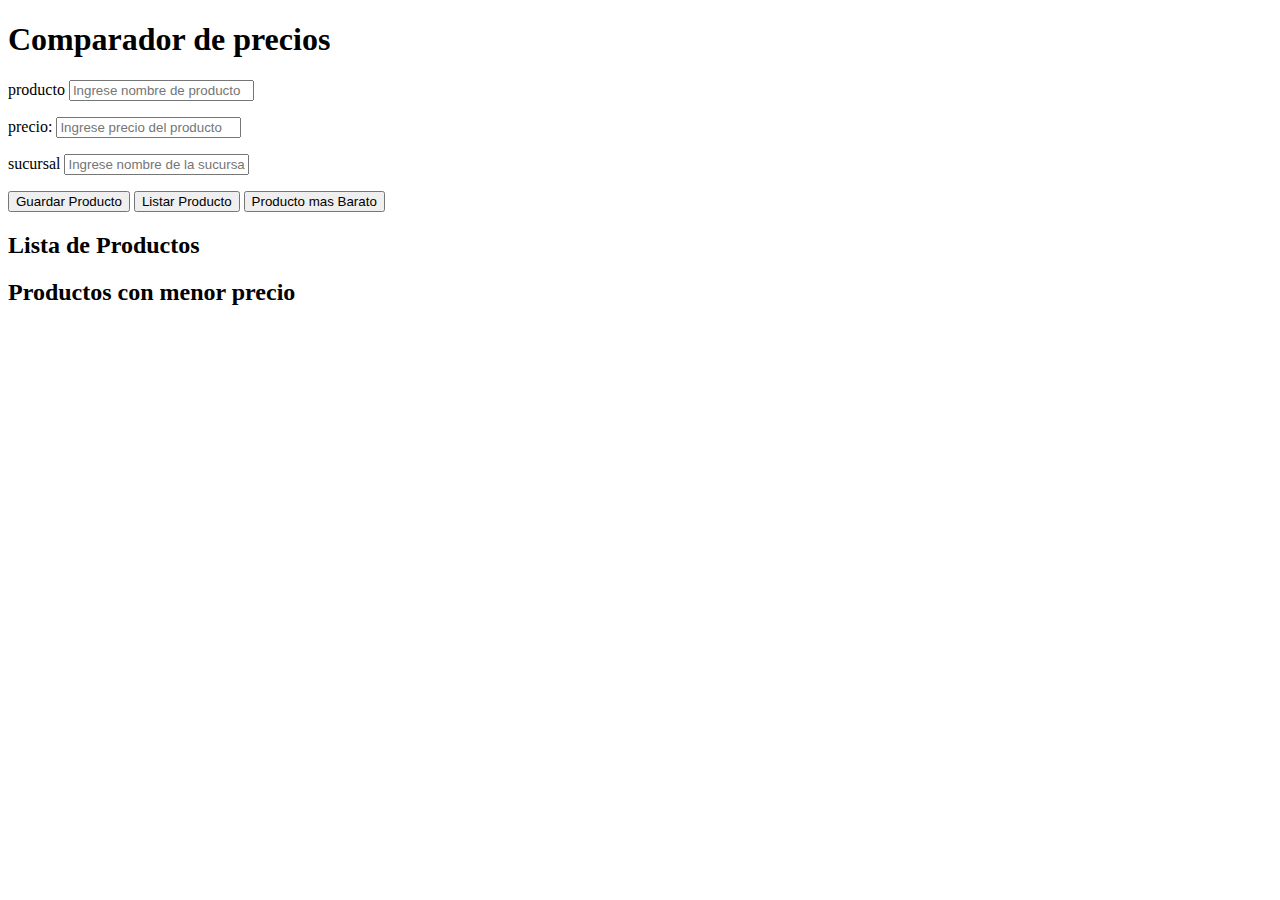
==== public/index.html @ f14ea272 "modifico html" ====
<!DOCTYPE html PUBLIC "-">
<html xmlns="-">
<head>
<meta http-equiv="Content-Type" content="text/html; charset=utf-8" />
<title>Comparador de precio</title>

</head>

<body>
    <h1 class="titulo">Comparador de precios </h1>  
  <div class="container">
    <form id="comparador de precios ">
     <p class="Pe"> producto
       <input type="text" id="producto" name=" producto" placeholder="Ingrese nombre de producto" required>
      </p>
      <p class="Pe"> precio: 
        <input type="number" id="precio" name="precio" placeholder="Ingrese precio del producto" required>
       </p>
       <p class="Pa">
  
     sucursal
     <input type="text" id="sucursal" name="nombre de sucursal" placeholder="Ingrese nombre de la sucursal" required>
     </p>
    
     <button type="submit">Guardar Producto</button>
     <button type="submit">Listar Producto</button>
     <button type="submit">Producto mas Barato</button>

  
     <h2>Lista de Productos</h2>


     <h2>Productos con menor precio</h2>
    
     
    </form>
 </div>
   
</body>
</html>
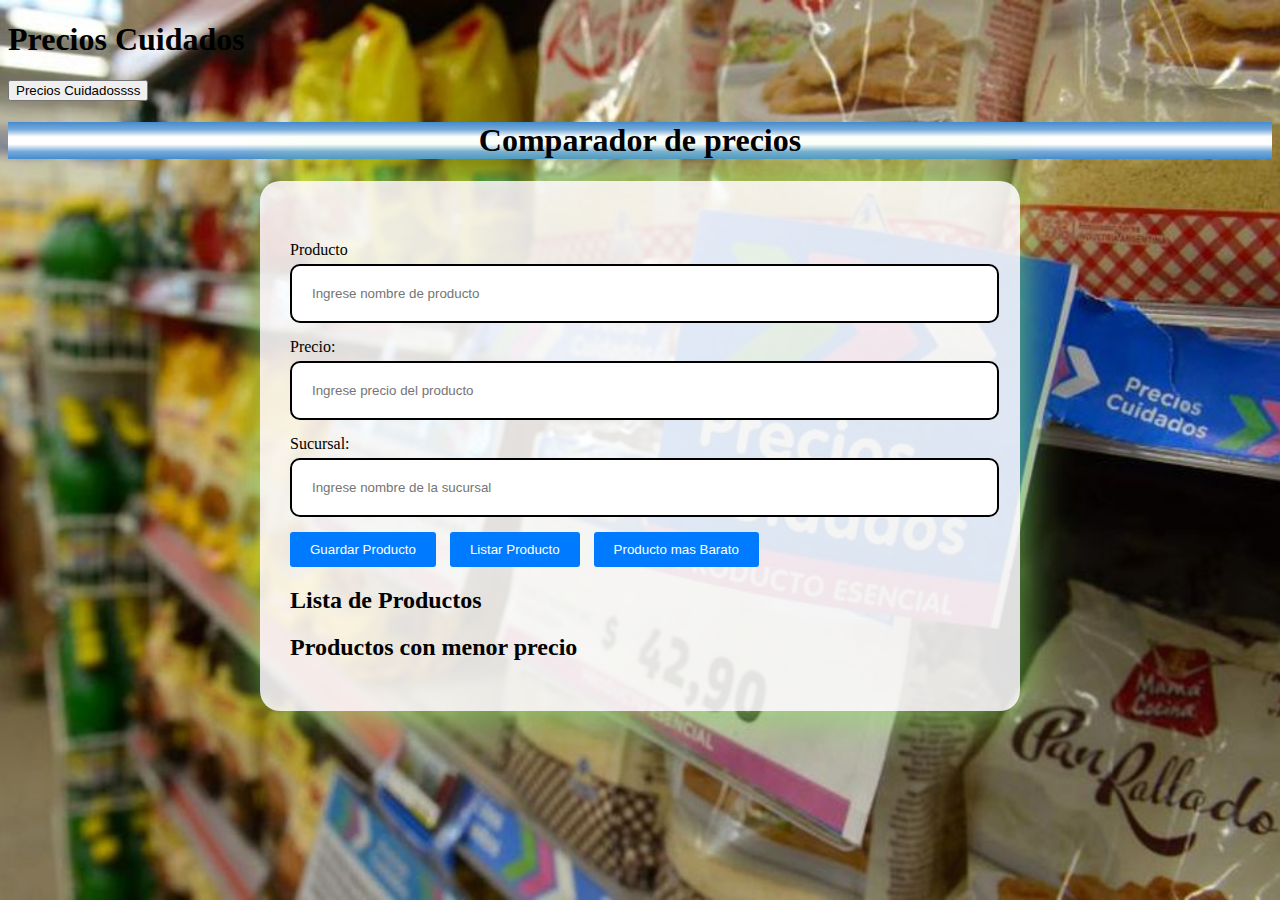
==== commit fcc894e4: "prueba de agregar archivos al branch FerrerasE (cambios en src)" ====
--- a/public/index.html
+++ b/public/index.html
@@ -3,38 +3,41 @@
 <head>
 <meta http-equiv="Content-Type" content="text/html; charset=utf-8" />
 <title>Comparador de precio</title>
+<link rel="stylesheet" href="index.css">
+<script src="../src/index.js"></script>
 
 </head>
-
+<h1 class="cabeza">Precios Cuidados</h1>
+<button type="button">Precios Cuidadossss</button>
 <body>
     <h1 class="titulo">Comparador de precios </h1>  
   <div class="container">
     <form id="comparador de precios ">
-     <p class="Pe"> producto
+     <p class="Pe"> Producto
        <input type="text" id="producto" name=" producto" placeholder="Ingrese nombre de producto" required>
       </p>
-      <p class="Pe"> precio: 
+      <p class="Pe"> Precio: 
         <input type="number" id="precio" name="precio" placeholder="Ingrese precio del producto" required>
        </p>
-       <p class="Pa">
-  
-     sucursal
+      <p class="Pa"> Sucursal:
+
+    
      <input type="text" id="sucursal" name="nombre de sucursal" placeholder="Ingrese nombre de la sucursal" required>
      </p>
-    
+
      <button type="submit">Guardar Producto</button>
      <button type="submit">Listar Producto</button>
      <button type="submit">Producto mas Barato</button>
 
-  
+
      <h2>Lista de Productos</h2>
 
 
      <h2>Productos con menor precio</h2>
-    
-     
+
+
     </form>
  </div>
-   
+
 </body>
-</html>
+</html>--- a/public/index.css
+++ b/public/index.css
@@ -0,0 +1,69 @@
+
+body {
+    font-family: "Pacifico", cursive;
+    background-image: url(../imagen/PreciosCuidados.jpg);
+    background-repeat: no-repeat;
+    background-size: cover; /* Esto ajustará la imagen al tamaño de la ventana del navegador */
+    background-attachment: fixed; /* Esto hará que la imagen de fondo esté fija mientras se desplaza la página */
+    background-color: #969696; /* Esto se mostrará si la imagen no se carga o mientras carga */
+
+
+
+
+}
+
+.container {
+    max-width: 700px;
+    margin: 0 auto;
+    background-color: #ffffffde;
+    padding: 30px;
+    border-radius: 20px;
+    box-shadow: 0 0 50px rgba(150, 248, 105, 0.8);
+}
+
+
+.titulo {
+    text-align: center;
+    color: #000000;
+    background: linear-gradient(to bottom, #458bcc, #75AADB, #FFFFFF, #FFFFFF, #75AADB, #458bcc);
+
+}
+
+
+
+form {
+    margin-top: 30px;
+}
+
+.Pe, .Pa {
+    margin: 10px 0;
+}
+
+input[type="text"],
+input[type="number"] {
+    width: 95%;
+    padding: 20px;
+    margin: 5px 0;
+    border: 2px solid #000000;
+    border-radius: 10px;
+}
+
+button[type="submit"] {
+    background-color: #007bff;
+    color: #fff;
+    border: none;
+    padding: 10px 20px;
+    margin-right: 10px;
+    cursor: pointer;
+    border-radius: 3px;
+}
+
+button[type="submit"]:hover {
+    background-color: #00ff0d;
+}
+
+
+h2 {
+    margin-top: 20px;
+    color: #000000;
+}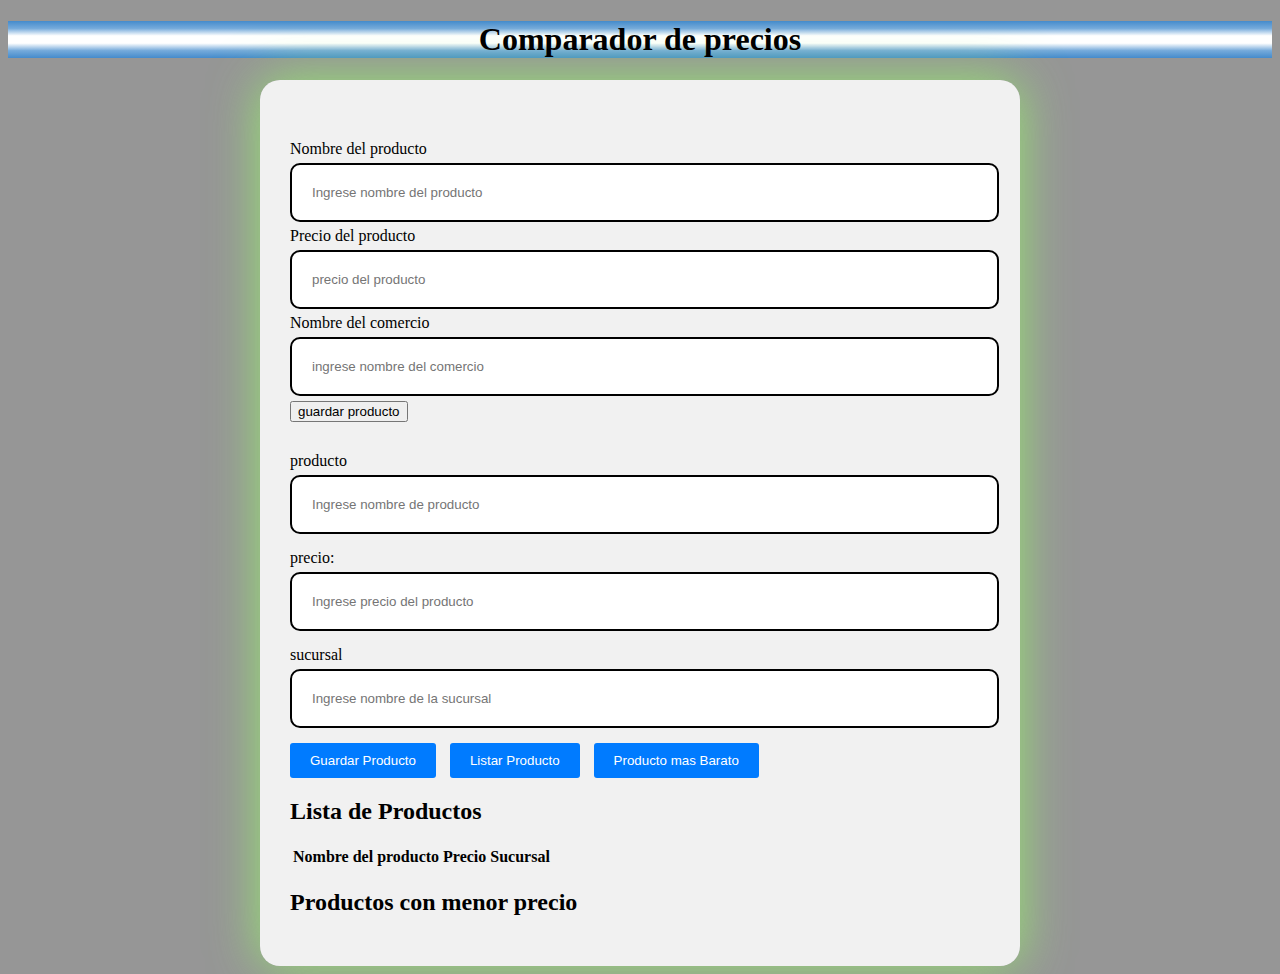
==== commit 6b03f4bc: "Modificacion de los archivos index.js, index.html, producto,js" ====
--- a/public/index.html
+++ b/public/index.html
@@ -1,43 +1,70 @@
-<!DOCTYPE html PUBLIC "-">
-<html xmlns="-">
+<!DOCTYPE html>
+<html lang="es">
+
 <head>
-<meta http-equiv="Content-Type" content="text/html; charset=utf-8" />
-<title>Comparador de precio</title>
-<link rel="stylesheet" href="index.css">
-<script src="../src/index.js"></script>
+  <meta charset="UTF-8">
+  <meta name="viewport" content="width=device-width, initial-scale=1.0">
+  <link rel="stylesheet" href="./index.css">
+  <link href="https://cdn.jsdelivr.net/npm/bootstrap@5.3.1/dist/css/bootstrap.min.css" rel="stylesheet"
+    integrity="sha384-4bw+/aepP/YC94hEpVNVgiZdgIC5+VKNBQNGCHeKRQN+PtmoHDEXuppvnDJzQIu9" crossorigin="anonymous">
+  <title>Document</title>
+</head>
 
-</head>
-<h1 class="cabeza">Precios Cuidados</h1>
-<button type="button">Precios Cuidadossss</button>
 <body>
-    <h1 class="titulo">Comparador de precios </h1>  
+  <h1 class="titulo">Comparador de precios </h1>
   <div class="container">
+    <div class="row">
+      <form action="" class="col-md-4 offset-md-4">
+        <label for="nombreP">Nombre del producto</label>
+        <input type="text" id="nombreP" placeholder="Ingrese nombre del producto" required>
+        <label for="precio">Precio del producto</label>
+        <input type="number" id="precio" placeholder="precio del producto" min="0" required>
+        <label for="comercio">Nombre del comercio</label>
+        <input type="text" id="comercio" placeholder="ingrese nombre del comercio" required>
+        <input type="button" value="guardar producto" id="saveProduct">
+      </form>
+    </div>
+
     <form id="comparador de precios ">
-     <p class="Pe"> Producto
-       <input type="text" id="producto" name=" producto" placeholder="Ingrese nombre de producto" required>
+      <p class="Pe"> producto
+        <input type="text" id="producto" name=" producto" placeholder="Ingrese nombre de producto" required>
       </p>
-      <p class="Pe"> Precio: 
+      <p class="Pe"> precio:
         <input type="number" id="precio" name="precio" placeholder="Ingrese precio del producto" required>
-       </p>
-      <p class="Pa"> Sucursal:
+      </p>
+      <p class="Pa">
 
-    
-     <input type="text" id="sucursal" name="nombre de sucursal" placeholder="Ingrese nombre de la sucursal" required>
-     </p>
+        sucursal
+        <input type="text" id="sucursal" name="nombre de sucursal" placeholder="Ingrese nombre de la sucursal" required>
+      </p>
 
-     <button type="submit">Guardar Producto</button>
-     <button type="submit">Listar Producto</button>
-     <button type="submit">Producto mas Barato</button>
-
-
-     <h2>Lista de Productos</h2>
-
-
-     <h2>Productos con menor precio</h2>
-
+      <button type="submit">Guardar Producto</button>
+      <button type="submit">Listar Producto</button>
+      <button type="submit">Producto mas Barato</button>
 
     </form>
- </div>
+    <h2>Lista de Productos</h2>
+    <table class="table table-striped" id="tabla">
+      <thead>
+        <tr>
+
+          <th scope="col">Nombre del producto</th>
+          <th scope="col">Precio</th>
+          <th scope="col">Sucursal</th>
+        </tr>
+      </thead>
+      <tbody>
+
+      </tbody>
+    </table>
+    <h2>Productos con menor precio</h2>
+  </div>
+  <script type="module" src="../src/index.js"></script>
+
+  <script src="https://cdn.jsdelivr.net/npm/bootstrap@5.3.1/dist/js/bootstrap.bundle.min.js"
+    integrity="sha384-HwwvtgBNo3bZJJLYd8oVXjrBZt8cqVSpeBNS5n7C8IVInixGAoxmnlMuBnhbgrkm"
+    crossorigin="anonymous"></script>
 
 </body>
+
 </html>--- a/public/index.css
+++ b/public/index.css
@@ -1,69 +1,68 @@
-
-body {
-    font-family: "Pacifico", cursive;
-    background-image: url(../imagen/PreciosCuidados.jpg);
-    background-repeat: no-repeat;
-    background-size: cover; /* Esto ajustará la imagen al tamaño de la ventana del navegador */
-    background-attachment: fixed; /* Esto hará que la imagen de fondo esté fija mientras se desplaza la página */
-    background-color: #969696; /* Esto se mostrará si la imagen no se carga o mientras carga */
-
-
-
-
-}
-
-.container {
-    max-width: 700px;
-    margin: 0 auto;
-    background-color: #ffffffde;
-    padding: 30px;
-    border-radius: 20px;
-    box-shadow: 0 0 50px rgba(150, 248, 105, 0.8);
-}
-
-
-.titulo {
-    text-align: center;
-    color: #000000;
-    background: linear-gradient(to bottom, #458bcc, #75AADB, #FFFFFF, #FFFFFF, #75AADB, #458bcc);
-
-}
-
-
-
-form {
-    margin-top: 30px;
-}
-
-.Pe, .Pa {
-    margin: 10px 0;
-}
-
-input[type="text"],
-input[type="number"] {
-    width: 95%;
-    padding: 20px;
-    margin: 5px 0;
-    border: 2px solid #000000;
-    border-radius: 10px;
-}
-
-button[type="submit"] {
-    background-color: #007bff;
-    color: #fff;
-    border: none;
-    padding: 10px 20px;
-    margin-right: 10px;
-    cursor: pointer;
-    border-radius: 3px;
-}
-
-button[type="submit"]:hover {
-    background-color: #00ff0d;
-}
-
-
-h2 {
-    margin-top: 20px;
-    color: #000000;
-}+body {
+    font-family: "Pacifico", cursive;
+   /* background-image: url('../Proyecto_02_equipo1/Imagen/fondoWebSuper.png');*/
+    background-repeat: no-repeat;
+    background-size: cover; /* Esto ajustará la imagen al tamaño de la ventana del navegador */
+    background-attachment: fixed; /* Esto hará que la imagen de fondo esté fija mientras se desplaza la página */
+    background-color: #969696; /* Esto se mostrará si la imagen no se carga o mientras carga */
+   
+    
+    
+
+}
+
+.container {
+    max-width: 700px;
+    margin: 0 auto;
+    background-color: #ffffffde;
+    padding: 30px;
+    border-radius: 20px;
+    box-shadow: 0 0 50px rgba(150, 248, 105, 0.8);
+}
+
+
+.titulo {
+    text-align: center;
+    color: #000000;
+    background: linear-gradient(to bottom, #458bcc, #75AADB, #FFFFFF, #FFFFFF, #75AADB, #458bcc);
+   
+}
+
+
+
+form {
+    margin-top: 30px;
+}
+
+.Pe, .Pa {
+    margin: 10px 0;
+}
+
+input[type="text"],
+input[type="number"] {
+    width: 95%;
+    padding: 20px;
+    margin: 5px 0;
+    border: 2px solid #000000;
+    border-radius: 10px;
+}
+
+button[type="submit"] {
+    background-color: #007bff;
+    color: #fff;
+    border: none;
+    padding: 10px 20px;
+    margin-right: 10px;
+    cursor: pointer;
+    border-radius: 3px;
+}
+
+button[type="submit"]:hover {
+    background-color: #00ff0d;
+}
+
+
+h2 {
+    margin-top: 20px;
+    color: #000000;
+}
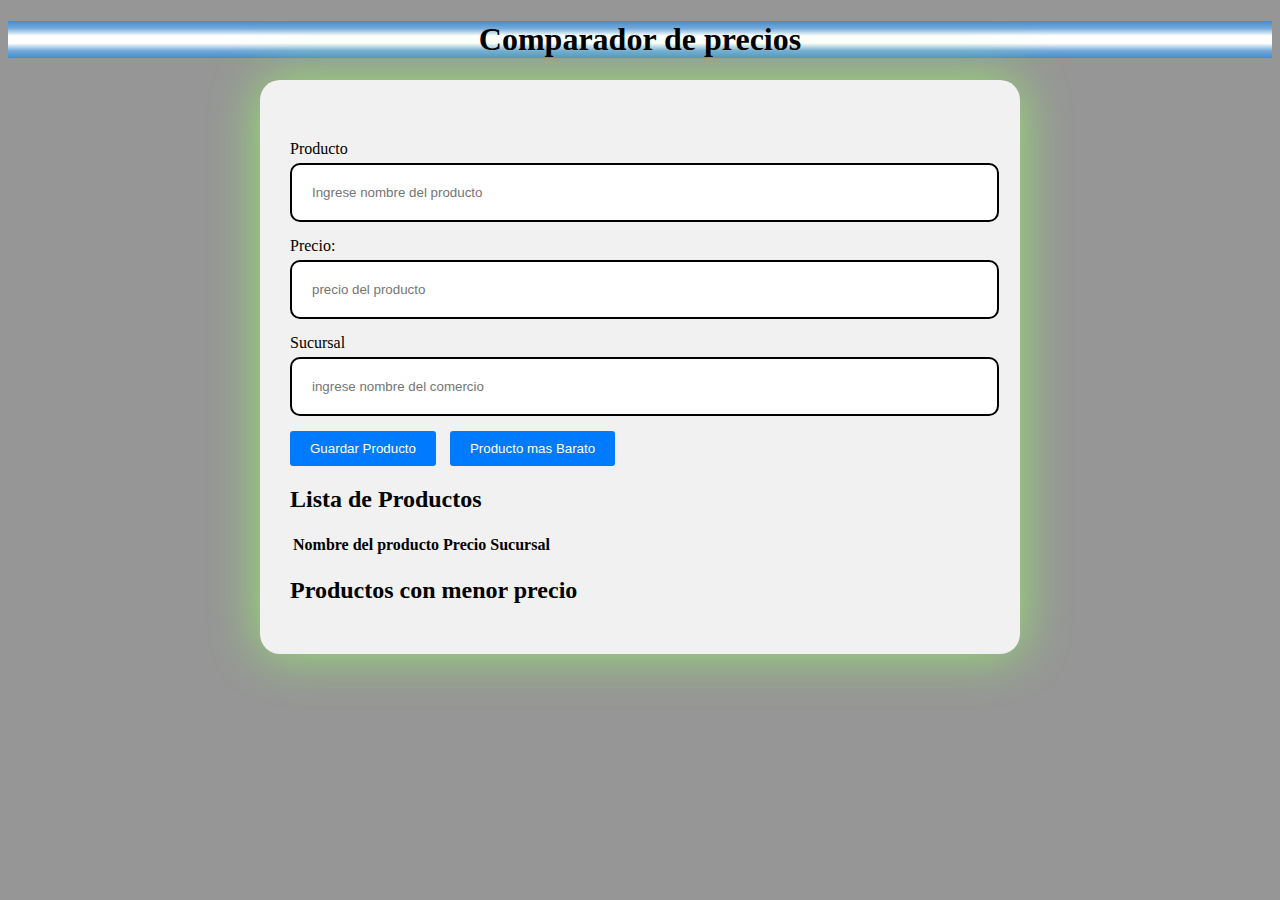
==== commit 9fa360c5: "Modificacion de los archivos index.js, index.html, indexcss" ====
--- a/public/index.html
+++ b/public/index.html
@@ -13,34 +13,21 @@
 <body>
   <h1 class="titulo">Comparador de precios </h1>
   <div class="container">
-    <div class="row">
-      <form action="" class="col-md-4 offset-md-4">
-        <label for="nombreP">Nombre del producto</label>
-        <input type="text" id="nombreP" placeholder="Ingrese nombre del producto" required>
-        <label for="precio">Precio del producto</label>
-        <input type="number" id="precio" placeholder="precio del producto" min="0" required>
-        <label for="comercio">Nombre del comercio</label>
-        <input type="text" id="comercio" placeholder="ingrese nombre del comercio" required>
-        <input type="button" value="guardar producto" id="saveProduct">
-      </form>
-    </div>
 
     <form id="comparador de precios ">
-      <p class="Pe"> producto
-        <input type="text" id="producto" name=" producto" placeholder="Ingrese nombre de producto" required>
+      <p class="Pe"> Producto
+        <input type="text" id="nombreP" placeholder="Ingrese nombre del producto" required>
       </p>
-      <p class="Pe"> precio:
-        <input type="number" id="precio" name="precio" placeholder="Ingrese precio del producto" required>
+      <p class="Pe"> Precio:
+        <input type="number" id="precio" placeholder="precio del producto" min="0" required>
       </p>
       <p class="Pa">
-
-        sucursal
-        <input type="text" id="sucursal" name="nombre de sucursal" placeholder="Ingrese nombre de la sucursal" required>
+        Sucursal
+        <input type="text" id="comercio" placeholder="ingrese nombre del comercio" required>
       </p>
-
-      <button type="submit">Guardar Producto</button>
-      <button type="submit">Listar Producto</button>
-      <button type="submit">Producto mas Barato</button>
+      
+      <button type="button" id="saveProduct"  >Guardar Producto</button>
+      <button type="button">Producto mas Barato</button>
 
     </form>
     <h2>Lista de Productos</h2>
@@ -53,7 +40,7 @@
           <th scope="col">Sucursal</th>
         </tr>
       </thead>
-      <tbody>
+      <tbody id="cuerpoTabla">
 
       </tbody>
     </table>
--- a/public/index.css
+++ b/public/index.css
@@ -47,7 +47,7 @@
     border-radius: 10px;
 }
 
-button[type="submit"] {
+button[type="button"] {
     background-color: #007bff;
     color: #fff;
     border: none;
@@ -57,7 +57,7 @@
     border-radius: 3px;
 }
 
-button[type="submit"]:hover {
+button[type="button"]:hover {
     background-color: #00ff0d;
 }
 
